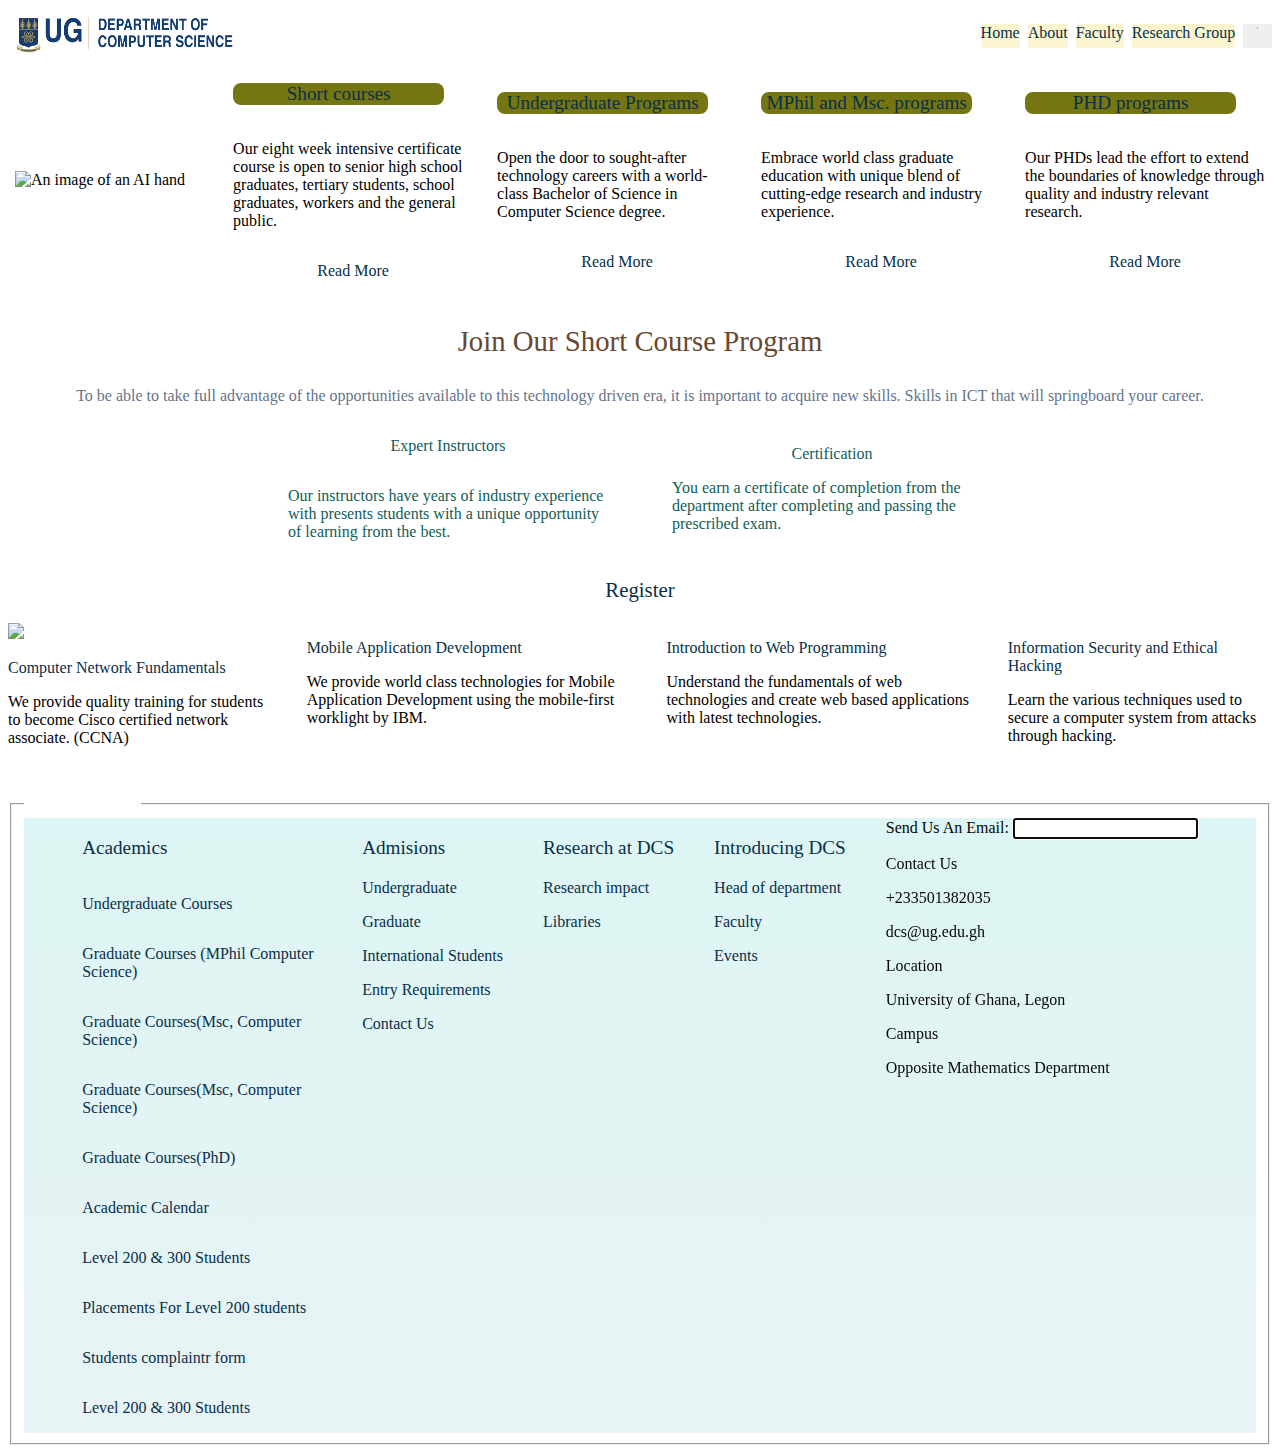
==== index.html @ 27bef6fd "Work on the homepage and the about page, include styling, animations, and more. Work on responsivene" ====
<!DOCTYPE html>
<html lang="en">
  <head>
    <meta charset="UTF-8" />
    <meta name="viewport" content="width=device-width, initial-scale=1.0" />
    <link rel="stylesheet" href="styles/index.css" />
    <link rel="stylesheet" href="styles/home.css" />
    <title>Document</title>
  </head>
  <body>
    <div class="Container">
      <div class="header-section">
        <div class="department-logo">
          <img src="/public/comp-sci.png" class="department-img" />
        </div>
        <header class="header-sections">
          <section class="header-section">
            <ul class="header-ul">
              <li class="header-list">
                <a href="https://dcs.ug.edu.gh/">Home</a>
              </li>
              <li class="header-list">
                <a href="./about.html">About</a>
              </li>
              <li class="header-list">
                <a href="#">Faculty</a>
              </li>
              <li class="header-list">
                <a href="#">Research Group</a>
              </li>
              <li>
                <button class="sun-icon">
                  <svg
                    xmlns="http://www.w3.org/2000/svg"
                    viewBox="0 0 24 24"
                    fill="currentColor"
                  >
                    <path
                      d="M12 2.25a.75.75 0 01.75.75v2.25a.
                            75.75 0 01-1.5 0V3a.75.75 0 01.75-.75zM7.5 
                            12a4.5 4.5 0 119 0 4.5 4.5 0 01-9 0zM18.894 
                            6.166a.75.75 0 00-1.06-1.06l-1.591 1.59a.75.75
                             0 101.06 1.061l1.591-1.59zM21.75 12a.75.75 0 01-
                             .75.75h-2.25a.75.75 0 010-1.5H21a.75.75 0 01.75.75zM17.834
                              18.894a.75.75 0 001.06-1.06l-1.59-1.591a.75.75 0 10-1.061 1.06l1.59 1.591zM12 18a.75.75 0 01.75.75V21a.75.75 0 01-1.5 0v-2.25A.75.75 0 0112 18zM7.758 17.303a.75.75 0 00-1.061-1.06l-1.591 1.59a.75.75 0 001.06 1.061l1.591-1.59zM6 12a.75.75 0 01-.75.75H3a.75.75 0 010-1.5h2.25A.75.75 0 016 12zM6.697 7.757a.75.75 0 001.06-1.06l-1.59-1.591a.75.75 0 00-1.061 1.06l1.59 1.591z"
                    />
                  </svg>
                </button>
              </li>
            </ul>
          </section>
        </header>
      </div>
      <div class="middle-section-container">
        <div class="mid-section">
          <div class="image-slide">
            <img src="#" alt="An image of an AI hand" />
          </div>
        </div>
        <div></div>
        <div class="middle-section">
          <a href="#" class="short-corses-link">
            <p class="mid-sect">Short courses</p>
          </a>
          <p class="mid-text">
            Our eight week intensive certificate course is open to senior high
            school graduates, tertiary students, school graduates, workers and
            the general public.
          </p>
          <a href="https://dcs.ug.edu.gh/short-courses">
            <p class="read-more-text">Read More</p>
          </a>
        </div>
        <div class="middle-section">
          <a href="#">
            <p class="mid-sect">Undergraduate Programs</p>
          </a>
          <p class="mid-text">
            Open the door to sought-after technology careers with a world-class
            Bachelor of Science in Computer Science degree.
          </p>
          <a href="https://dcs.ug.edu.gh/undergraduate">
            <p class="read-more-text">Read More</p>
          </a>
        </div>
        <div class="middle-section">
          <a href="#">
            <p class="mid-sect">MPhil and Msc. programs</p>
          </a>
          <p class="mid-text">
            Embrace world class graduate education with unique blend of
            cutting-edge research and industry experience.
          </p>
          <a href="https://dcs.ug.edu.gh/masters">
            <p class="read-more-text">Read More</p>
          </a>
        </div>
        <div class="middle-section">
          <a href="#">
            <p class="mid-sect">PHD programs</p>
          </a>
          <p class="mid-text">
            Our PHDs lead the effort to extend the boundaries of knowledge
            through quality and industry relevant research.
          </p>
          <a href="https://dcs.ug.edu.gh/doctrate">
            <p class="read-more-text">Read More</p>
          </a>
        </div>
      </div>
      <div class="bottom-section-container">
        <div>
          <p class="short-course-text">Join Our Short Course Program</p>
          <p class="short-course-long-text">
            To be able to take full advantage of the opportunities available to
            this technology driven era, it is important to acquire new skills.
            Skills in ICT that will springboard your career.
          </p>
        </div>
        <div class="instructors-certification">
          <div class="expert-instructions">
            <!-- <button class="scholars-cap expert">
                  <svg xmlns="http://www.w3.org/2000/svg" fill="none" viewBox="0 0 24 24" stroke-width="1.5" stroke="currentColor">
                    <path stroke-linecap="round" stroke-linejoin="round" d="M4.26 10.147a60.436 60.436 0 00-.491 6.347A48.627 48.627 0 0112 20.904a48.627 48.627 0 018.232-4.41 60.46 60.46 0 00-.491-6.347m-15.482 0a50.57 50.57 0 00-2.658-.813A59.905 59.905 0 0112 3.493a59.902 59.902 0 0110.399 5.84c-.896.248-1.783.52-2.658.814m-15.482 0A50.697 50.697 0 0112 13.489a50.702 50.702 0 017.74-3.342M6.75 15a.75.75 0 100-1.5.75.75 0 000 1.5zm0 0v-3.675A55.378 55.378 0 0112 8.443m-7.007 11.55A5.981 5.981 0 006.75 15.75v-1.5" />
                  </svg>
                </button> -->
            <p class="instructors-heading">Expert Instructors</p>
            <p class="instructions-text">
              Our instructors have years of industry experience with presents
              students with a unique opportunity of learning from the best.
            </p>
          </div>
          <div class="certification-container">
            <p class="certification-heading">Certification</p>
            <p class="certifications-text">
              You earn a certificate of completion from the department after
              completing and passing the prescribed exam.
            </p>
          </div>
        </div>
        <a
          href="https://docs.google.com/forms/d/e/1FAIpQLSdR3QRd-knezcQE0W8X-V2c_J_MeuZbfMxkNTLy6jwkqUKFPA/viewform"
        >
          <p class="register-button">Register</p>
        </a>
      </div>
      <div class="footer-slider-container">
        <div class="footer-slider-images-container">
          <div class="networking-container footer-slide">
            <img src="#" />
            <a href="#">
              <p>Computer Network Fundamentals</p>
            </a>
            <p>
              We provide quality training for students to become Cisco certified
              network associate. (CCNA)
            </p>
          </div>
        </div>
        <div class="mobile-dev-container footer-slide">
          <a href="#">
            <p>Mobile Application Development</p>
          </a>
          <p>
            We provide world class technologies for Mobile Application
            Development using the mobile-first worklight by IBM.
          </p>
        </div>
        <div class="footer-slide">
          <a href="#">
            <p>Introduction to Web Programming</p>
          </a>
          <p>
            Understand the fundamentals of web technologies and create web based
            applications with latest technologies.
          </p>
        </div>
        <div class="footer-slide">
          <a href="#">
            <p>Information Security and Ethical Hacking</p>
          </a>
          <p>
            Learn the various techniques used to secure a computer system from
            attacks through hacking.
          </p>
        </div>
      </div>
      <div class="fieldset-container">
        <fieldset class="field">
          <legend style="color: white">Get To Know Us:</legend>
          <div class="footers-container">
            <div class="footer-values-academics">
              <a href="#">
                <p class="footer-header mid-text">Academics</p>
              </a>
              <a href="#">
                <p class="mid-text">Undergraduate Courses</p>
              </a>
              <a href="#">
                <p class="mid-text">Graduate Courses (MPhil Computer Science)</p>
              </a>
              <a href="#">
                <p class="mid-text">Graduate Courses(Msc, Computer Science)</p>
              </a>
              <a href="#">
                <p class="mid-text">Graduate Courses(Msc, Computer Science)</p>
              </a>
              <a href="#">
                <p>Graduate Courses(PhD)</p>
              </a>
              <a href="#">
                <p class="mid-text">Academic Calendar</p>
              </a>
              <a href="#">
                <p>Level 200 &amp; 300 Students</p>
              </a>
              <a href="#">
                <p class="mid-text">Placements For Level 200 students</p>
              </a>
              <a href="#">
                <p class="mid-text">Students complaintr form</p>
              </a>
              <a href="#">
                <p class="mid-text">Level 200 &amp; 300 Students</p>
              </a>
            </div>
            <div class="admissions-container">
              <section>
                <a href="#">
                  <p class="footer-header mid-text">Admisions</p>
                </a>
                <a href="#">
                  <p class="mid-text">Undergraduate</p>
                </a>
                <a href="#">
                  <p class="mid-text">Graduate</p>
                </a>
                <a href="#">
                  <p class="mid-text">International Students</p>
                </a>
                <a href="#">
                  <p class="mid-text">Entry Requirements</p>
                </a>
                <a href="#">
                  <p class="mid-text">Contact Us</p>
                </a>
              </section>
            </div>
            <div class="research-container">
              <section>
                <a href="#">
                  <p class="footer-header mid-text">Research at DCS</p>
                </a>
                <a href="#">
                  <p class="mid-text">Research impact</p>
                </a>
                <a href="#">
                  <p class="mid-text">Libraries</p>
                </a>
              </section>
            </div>
            <div class="about-container">
              <section>
                <a href="#">
                  <p class="footer-header mid-text">Introducing DCS</p>
                </a>
                <a href="">
                  <p class="mid-text">Head of department</p>
                </a>
                <a href="#">
                  <p class="mid-text">Faculty</p>
                </a>
                <a href="#">
                  <p class="mid-text">Events</p>
                </a>
              </section>
            </div>
            <div class="footer-container">
              <footer>
                <label for="email-text">Send Us An Email: </label>
                <input type="email" autofocus id="email-text" name="email-text"/>
                <section class="contact-section">
                  <p>Contact Us</p>
                  <p>+233501382035</p>
                  <p>dcs@ug.edu.gh</p>
                </section>
                <section>
                  <p>Location</p>
                  <p>University of Ghana, Legon</p>
                  <p>Campus</p>
                  <p>Opposite Mathematics Department</p>
                </section>
              </footer>
            </div>
          </div>
        </fieldset>
      </div>
    </div>
  </body>
</html>
---- styles/index.css ----
a {
  color: #082f49;
}

.header-section {
  display: flex;
  justify-content: space-between;
  place-items: center;
}

.header-ul {
  display: flex;
  list-style-type: none;
  text-decoration: none;
  gap: 0.5rem;
  justify-content: space-between;
}

.header-list {
  background-color: #faf5cf;
  border-radius: 0.2rem;
  gap: 0.5rem;
  color: #bbf7d0;
  text-align: center;
}
.header-list:hover {
  background-color: #bbf7d0;
  color: #fde047;
  transition-duration: 2s;
}

.department-img {
  width: 15rem;
  height: 3rem;
}
a {
  text-decoration: none;
}
.sun-icon {
  width: 1.8rem;
  height: 1.5rem;
  display: block;
  border-style: none;
}
.empty-text {
  background-color: red;
  width: 0.5rem;
  height: 2rem;
}

.middle-section-container {
  display: flex;
  gap: 1.5rem;
  place-items: center;
  justify-content: center;
}

.mid-sect {
  background-color: rgb(117, 117, 18);
  text-align: center;
  font-size: 1.2rem;
  max-width: 22ch;
  border-radius: 0.5rem;
}

.mid-sect:hover {
  color: rgb(117, 117, 18);
  background-color: rgb(77, 77, 88);
  transition-duration: 0.5s;
}
.middle-section {
  display: flex;
  justify-content: center;
  flex-direction: column;
}

.mid-text {
  max-width: 30ch;
}
.mid-text:hover {
  cursor: pointer;
  color: rgb(163, 163, 243);
  transition-duration: 0.5s;
}
.read-more-text {
  display: flex;
  justify-content: center;
  place-items: center;
}

.read-more-text:hover {
  color: rgb(170, 130, 56);
  transition-duration: 0.5s;
}

/* .bottom-section-container{
  display: flex;
  flex-direction: column;
  justify-content: center;
} */

.short-course-text {
  display: flex;
  justify-content: center;
  font-size: 1.8rem;
  color: #684830;
}

.short-course-long-text {
  display: flex;
  justify-content: center;
  color: #64748b;
}

.instructors-certification {
  display: flex;
  place-items: center;
  justify-content: center;
  gap: 4rem;
  color: #115e59;
}

.certification-heading,
.instructors-heading {
  justify-content: center;
  place-items: center;
}

.instructors-heading,
.certification-heading {
  display: flex;
}

.certifications-text,
.instructions-text {
  display: flex;
  place-items: center;
  max-width: 40ch;
}

.expert-instructions {
  display: flex;
  flex-direction: column;
}
.scholars-cap {
  width: 2.7rem;
  height: 1.5rem;
  display: block;
  border: none;
  display: flex;
  place-items: center;
}
.register-button {
  display: flex;
  justify-content: center;
  font-size: 1.3rem;
}

.register-button:hover {
  color: rgb(163, 163, 243);
  transition-duration: 0.5s;
}

.footer-slider-images-container {
  display: flex;
}

.footer-slider-container {
  display: flex;
  gap: 2rem;
  margin-top: 1rem;
}

.footers-container {
  display: flex;
  gap: 2.5rem;
  justify-content: center;
  background-image: linear-gradient(#ddf5f4, #e8f3f5);
  color: #070606;
}

.footer-header {
  font-size: 1.2rem;
}

.footer-values-academics {
  display: flex;
  flex-direction: column;
}

.fieldset-container {
  margin-top: 2rem;
}

.footer-slide {
  animation: bottom-slider ease-in-out 20s infinite;
}
@keyframes bottom-slider {
  0% {
    transform: translateX(0%);
  }
  25% {
    transform: translateX(-100%);
  }

  26% {
    transform: translateX(-100%);
  }
  50% {
    transform: translateX(-200%);
  }
  75% {
    transform: translateX(-300%);
  }
  76% {
    transform: translateX(-300%);
  }
  100% {
    transform: translateX(-400%);
  }
}
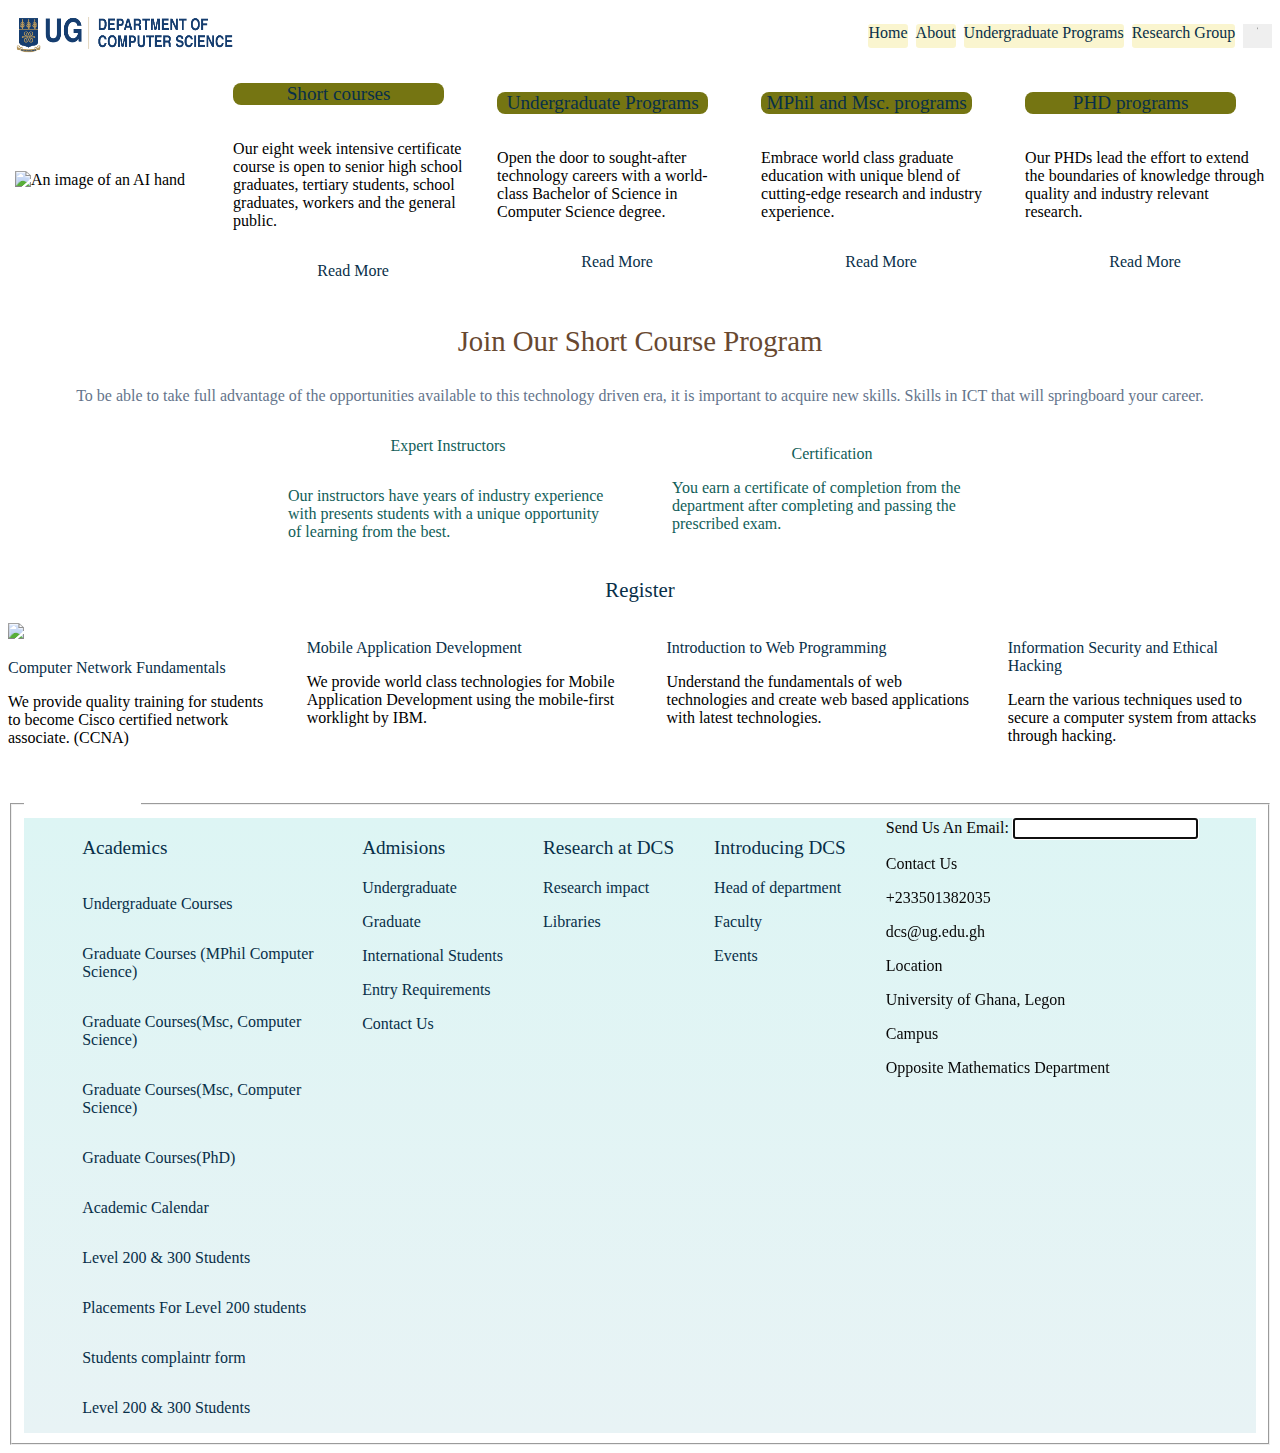
==== commit 54f9ccc4: "Work on the undergrad page including styling." ====
--- a/index.html
+++ b/index.html
@@ -17,13 +17,13 @@
           <section class="header-section">
             <ul class="header-ul">
               <li class="header-list">
-                <a href="https://dcs.ug.edu.gh/">Home</a>
+                <a href="./index.html">Home</a>
               </li>
               <li class="header-list">
                 <a href="./about.html">About</a>
               </li>
               <li class="header-list">
-                <a href="#">Faculty</a>
+                <a href="#">Undergraduate Programs</a>
               </li>
               <li class="header-list">
                 <a href="#">Research Group</a>
@@ -72,7 +72,7 @@
           </a>
         </div>
         <div class="middle-section">
-          <a href="#">
+          <a href="./undergrad.html">
             <p class="mid-sect">Undergraduate Programs</p>
           </a>
           <p class="mid-text">
--- a/styles/index.css
+++ b/styles/index.css
@@ -218,4 +218,4 @@
   100% {
     transform: translateX(-400%);
   }
-}
+} 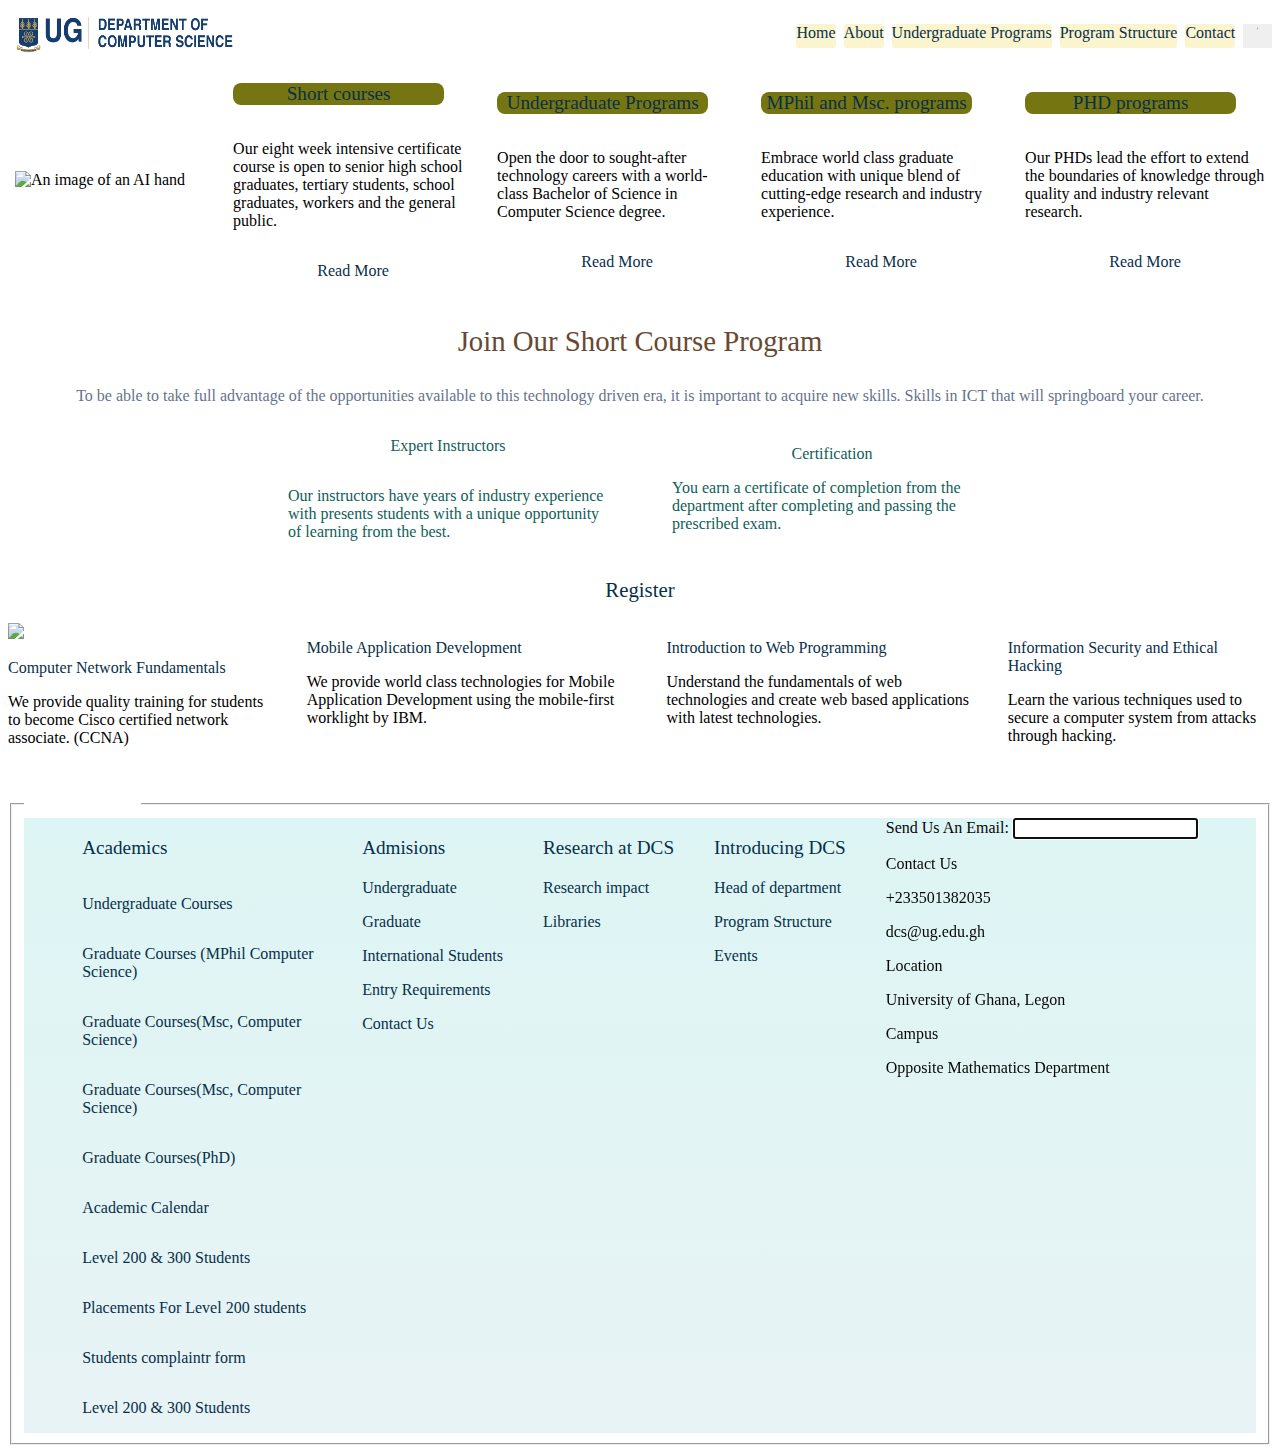
==== commit 8b680619: "Make changes to the about.html file, faculty.html, index.html among other files and also create a pr" ====
--- a/index.html
+++ b/index.html
@@ -23,10 +23,13 @@
                 <a href="./about.html">About</a>
               </li>
               <li class="header-list">
-                <a href="#">Undergraduate Programs</a>
-              </li>
-              <li class="header-list">
-                <a href="#">Research Group</a>
+                <a href="./undergrad.html">Undergraduate Programs</a>
+              </li>
+              <li class="header-list">
+                <a href="./program-structure.html">Program Structure</a>
+              </li>
+              <li class="header-list">
+                <a href="./contact.html">Contact</a>
               </li>
               <li>
                 <button class="sun-icon">
@@ -197,7 +200,9 @@
                 <p class="mid-text">Undergraduate Courses</p>
               </a>
               <a href="#">
-                <p class="mid-text">Graduate Courses (MPhil Computer Science)</p>
+                <p class="mid-text">
+                  Graduate Courses (MPhil Computer Science)
+                </p>
               </a>
               <a href="#">
                 <p class="mid-text">Graduate Courses(Msc, Computer Science)</p>
@@ -267,8 +272,8 @@
                 <a href="">
                   <p class="mid-text">Head of department</p>
                 </a>
-                <a href="#">
-                  <p class="mid-text">Faculty</p>
+                <a href="./program-structure.html">
+                  <p class="mid-text">Program Structure</p>
                 </a>
                 <a href="#">
                   <p class="mid-text">Events</p>
@@ -278,7 +283,12 @@
             <div class="footer-container">
               <footer>
                 <label for="email-text">Send Us An Email: </label>
-                <input type="email" autofocus id="email-text" name="email-text"/>
+                <input
+                  type="email"
+                  autofocus
+                  id="email-text"
+                  name="email-text"
+                />
                 <section class="contact-section">
                   <p>Contact Us</p>
                   <p>+233501382035</p>
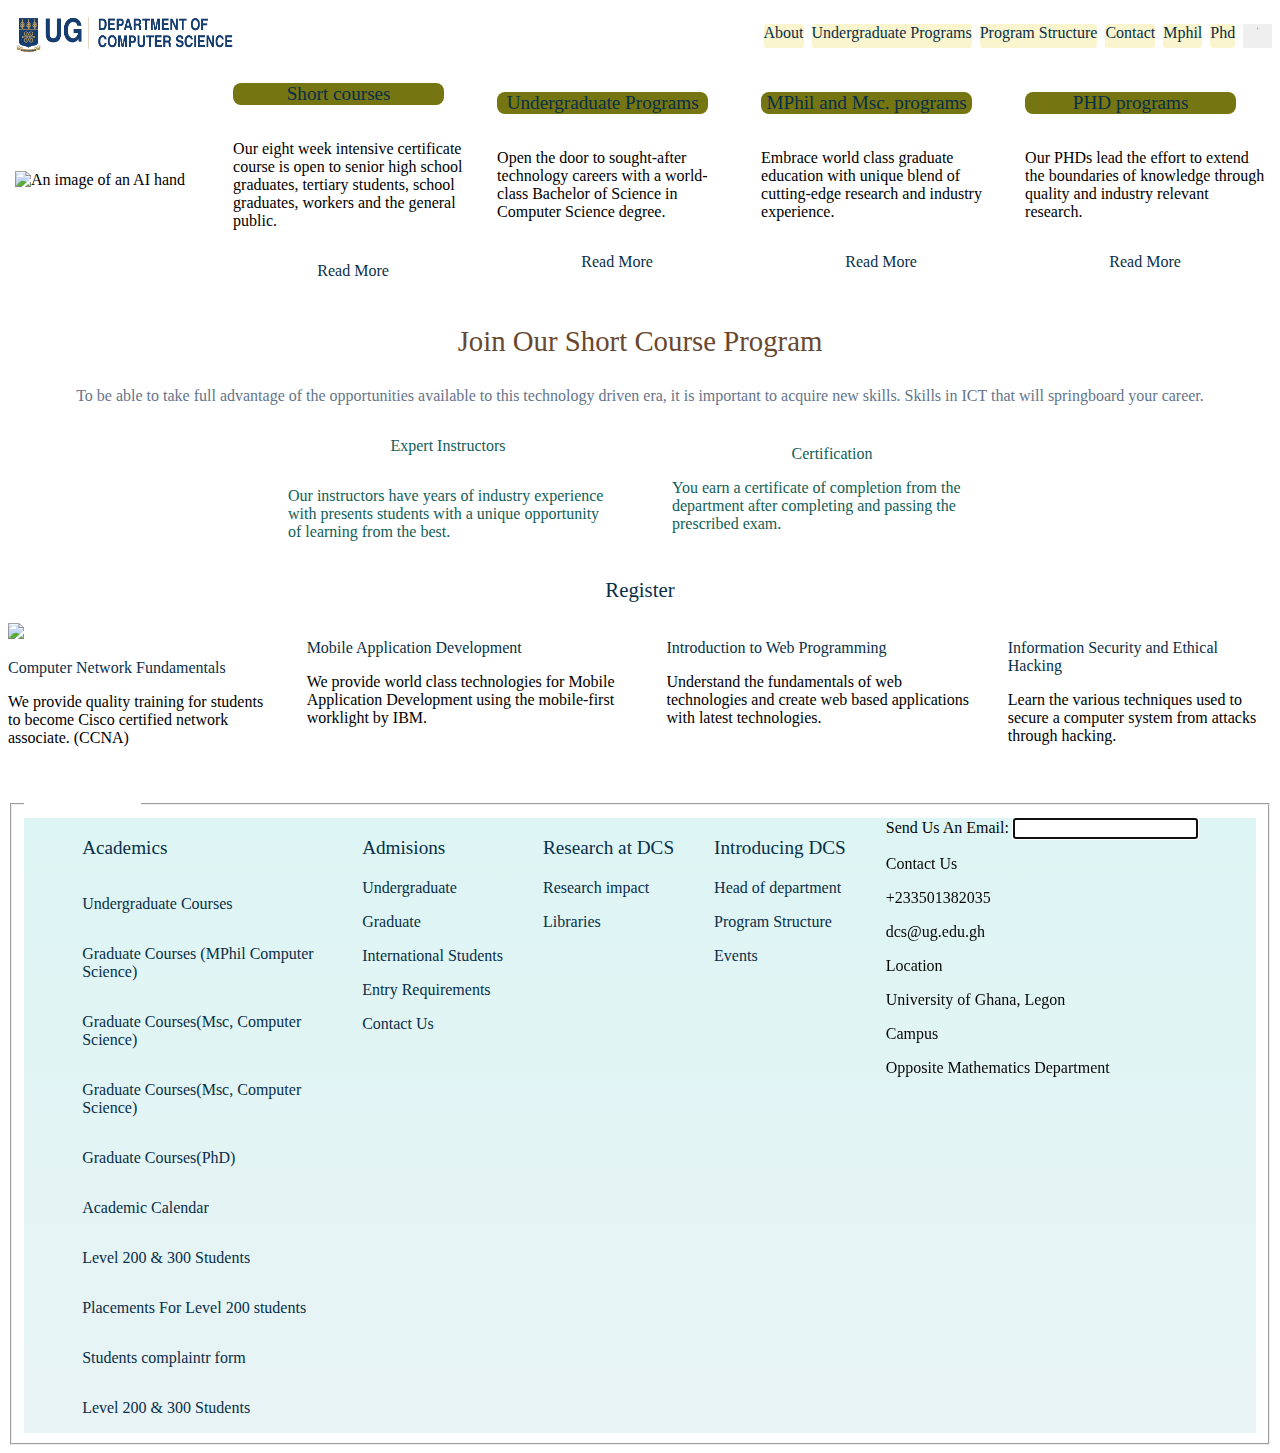
==== commit 19f30729: "Create the phd and mphil files. This includes syling as well" ====
--- a/index.html
+++ b/index.html
@@ -17,9 +17,6 @@
           <section class="header-section">
             <ul class="header-ul">
               <li class="header-list">
-                <a href="./index.html">Home</a>
-              </li>
-              <li class="header-list">
                 <a href="./about.html">About</a>
               </li>
               <li class="header-list">
@@ -30,6 +27,12 @@
               </li>
               <li class="header-list">
                 <a href="./contact.html">Contact</a>
+              </li>
+              <li class="header-list">
+                <a href="./mphil-page.html">Mphil</a>
+              </li>
+              <li class="header-list">
+                <a href="./phd.html">Phd</a>
               </li>
               <li>
                 <button class="sun-icon">
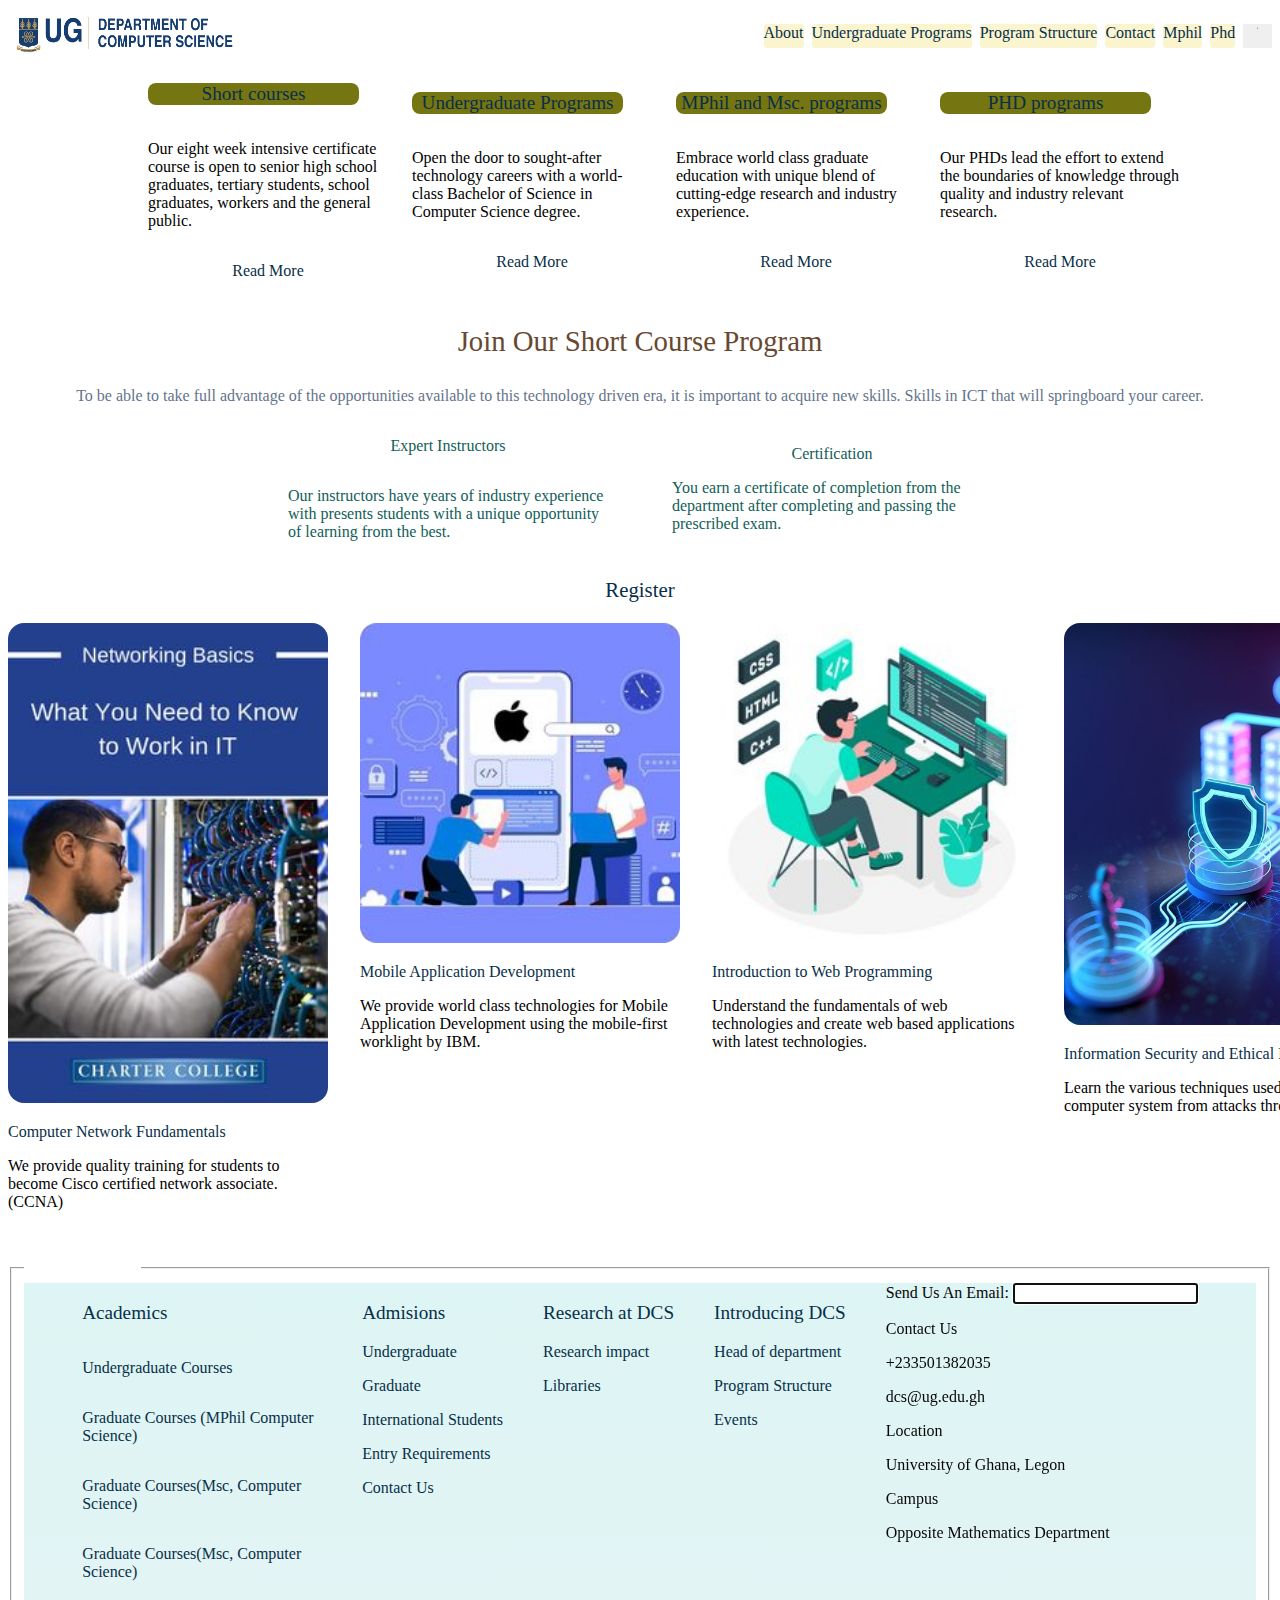
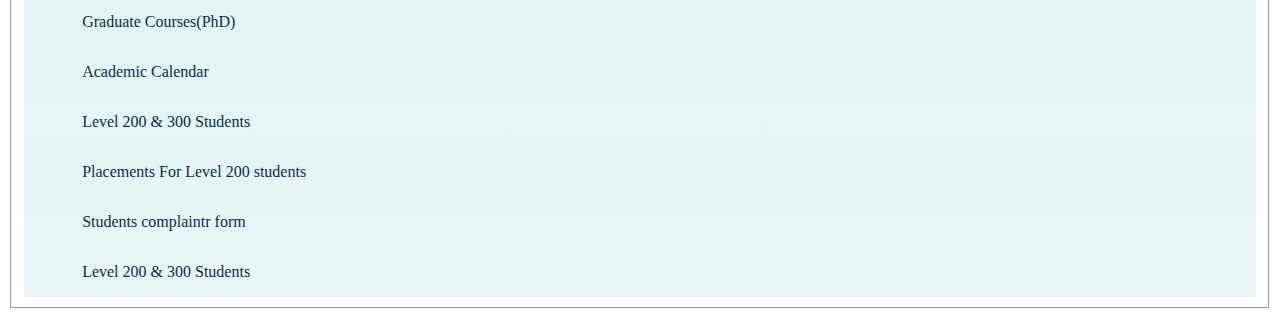
==== commit d7fa2673: "Modify the readme file by updating with the necessary data as well as modify some existing files." ====
--- a/index.html
+++ b/index.html
@@ -59,9 +59,6 @@
       </div>
       <div class="middle-section-container">
         <div class="mid-section">
-          <div class="image-slide">
-            <img src="#" alt="An image of an AI hand" />
-          </div>
         </div>
         <div></div>
         <div class="middle-section">
@@ -153,7 +150,7 @@
       <div class="footer-slider-container">
         <div class="footer-slider-images-container">
           <div class="networking-container footer-slide">
-            <img src="#" />
+            <img src="./public/networking.jpg" />
             <a href="#">
               <p>Computer Network Fundamentals</p>
             </a>
@@ -164,7 +161,8 @@
           </div>
         </div>
         <div class="mobile-dev-container footer-slide">
-          <a href="#">
+          <img src="./public/mobile-dev.jpg" />
+          <a href="./public/mobile-dev.jpg">
             <p>Mobile Application Development</p>
           </a>
           <p>
@@ -173,7 +171,8 @@
           </p>
         </div>
         <div class="footer-slide">
-          <a href="#">
+          <img src="./public/web-dev.jpg" />
+          <a href="./public/web-dev.jpg">
             <p>Introduction to Web Programming</p>
           </a>
           <p>
@@ -182,7 +181,8 @@
           </p>
         </div>
         <div class="footer-slide">
-          <a href="#">
+          <img src="./public/cybersecurity-images.jpg" />
+          <a href="./public/cybersecurity-images.jpg">
             <p>Information Security and Ethical Hacking</p>
           </a>
           <p>
--- a/styles/index.css
+++ b/styles/index.css
@@ -1,5 +1,10 @@
 a {
   color: #082f49;
+}
+
+img{
+  width: 20rem;
+  border-radius: 1rem;
 }
 
 .header-section {
@@ -163,6 +168,8 @@
 
 .footer-slider-images-container {
   display: flex;
+  justify-content: center;
+  place-items: center;
 }
 
 .footer-slider-container {
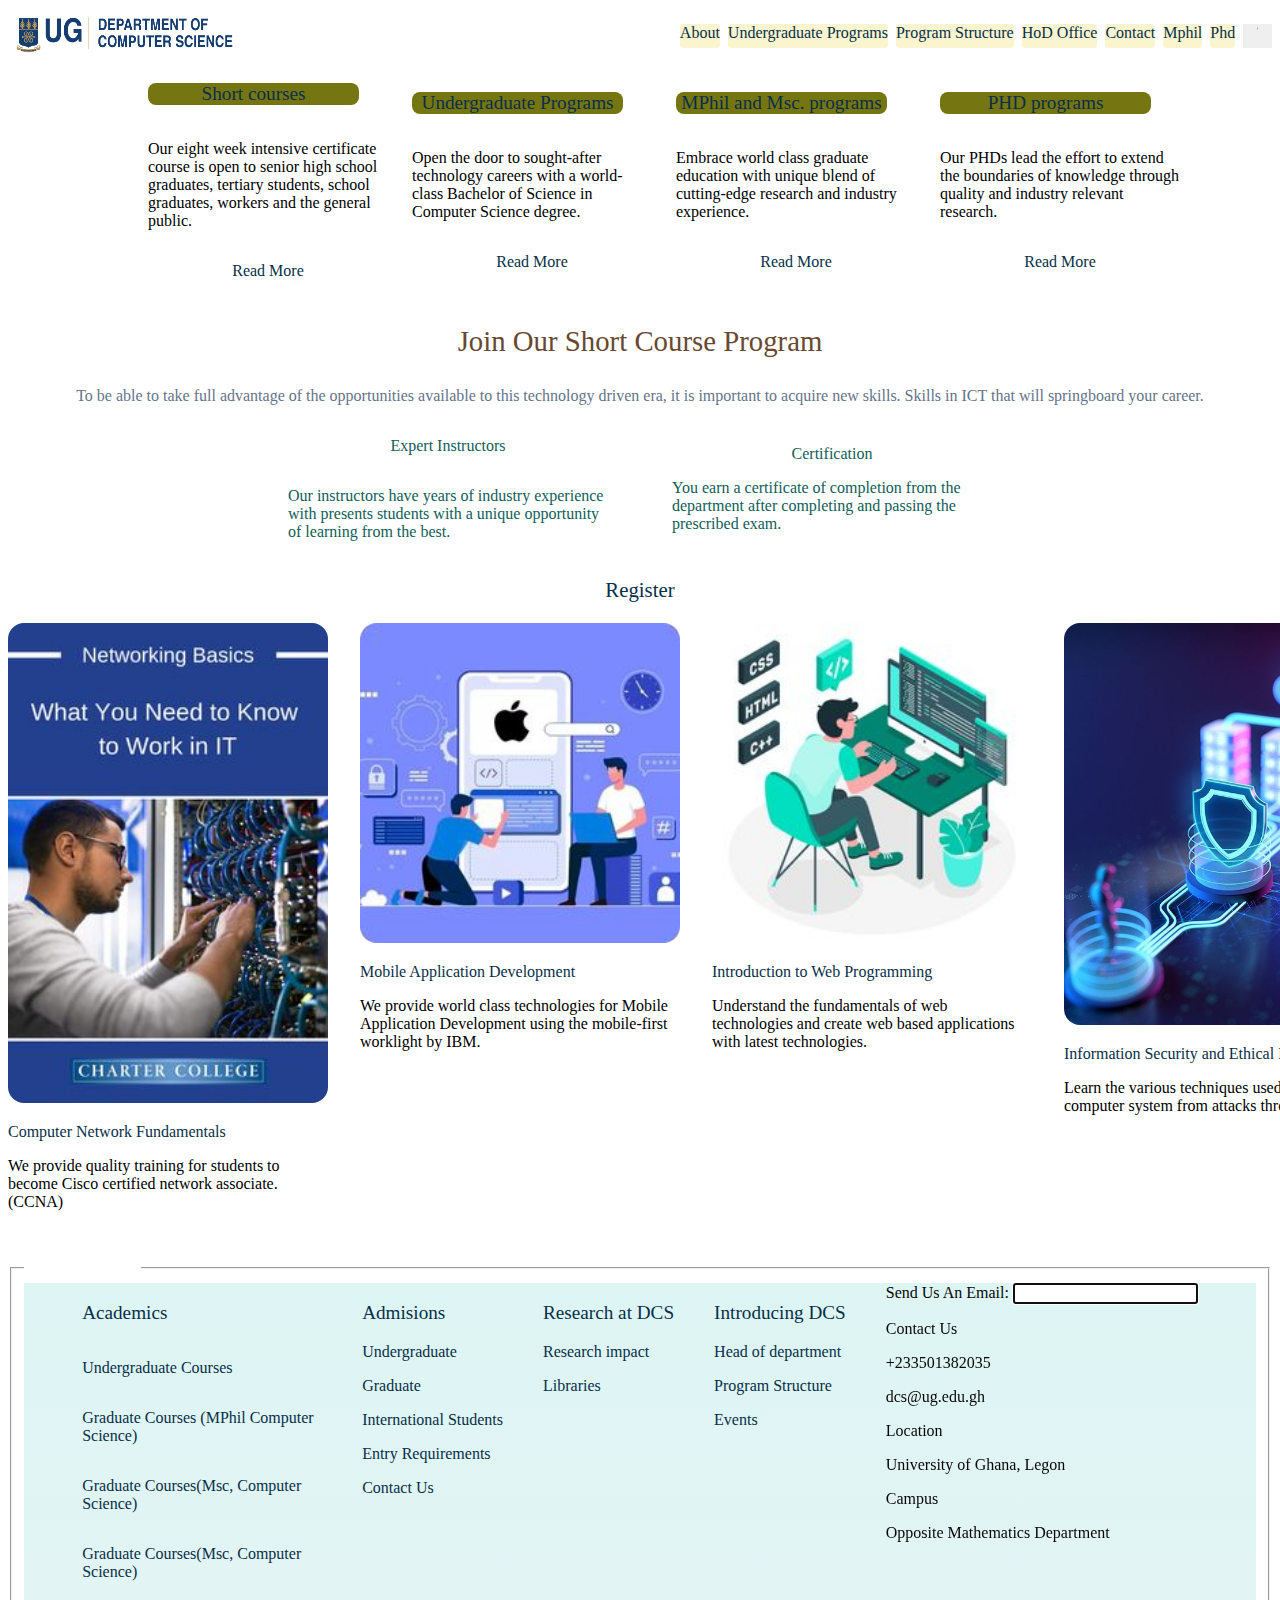
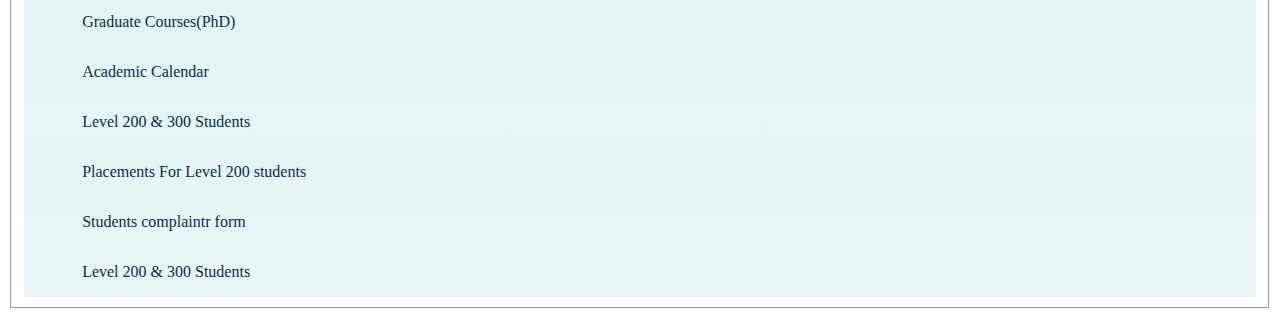
==== commit 43044ca7: "Create a hod.html file and add screenshots of it to the readme file." ====
--- a/index.html
+++ b/index.html
@@ -24,6 +24,9 @@
               </li>
               <li class="header-list">
                 <a href="./program-structure.html">Program Structure</a>
+              </li>
+              <li class="header-list">
+                <a href="./hod.html">HoD Office</a>
               </li>
               <li class="header-list">
                 <a href="./contact.html">Contact</a>
@@ -87,7 +90,7 @@
           </a>
         </div>
         <div class="middle-section">
-          <a href="#">
+          <a href="./mphil-page.html">
             <p class="mid-sect">MPhil and Msc. programs</p>
           </a>
           <p class="mid-text">
@@ -99,7 +102,7 @@
           </a>
         </div>
         <div class="middle-section">
-          <a href="#">
+          <a href="./phd.html">
             <p class="mid-sect">PHD programs</p>
           </a>
           <p class="mid-text">
